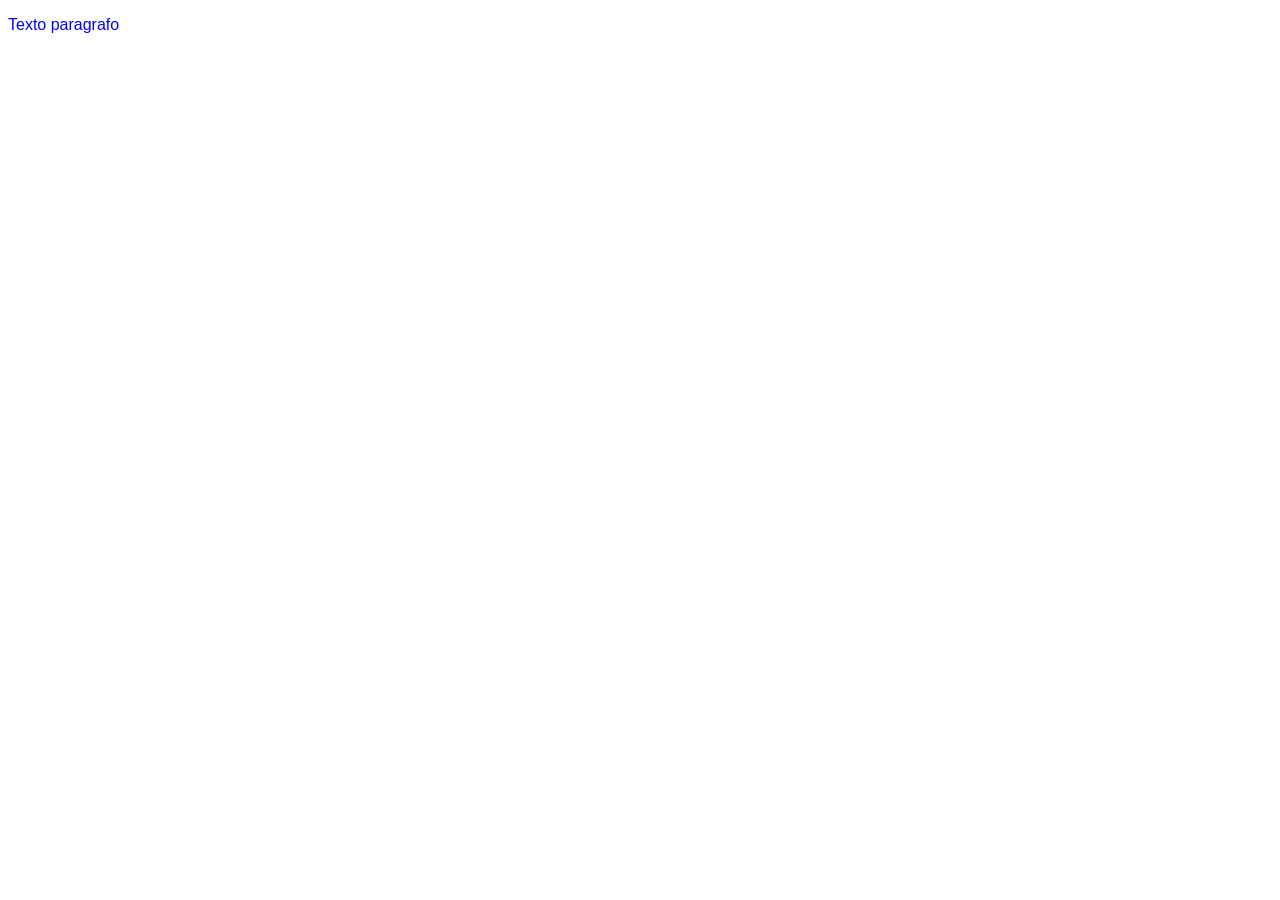
==== CSS/index.html @ 6d89917b "1" ====
<!DOCTYPE html>
<html lang="pt-br">
<head>
    <meta charset="UTF-8">
    <meta name="viewport" content="width=device-width, initial-scale=1.0">
    <link rel="stylesheet" href="style.css">
    <title>Document</title>
</head>
<body>
   <p>Texto paragrafo</p>
</body>
</html>
---- CSS/style.css ----
*{
    font-family: Arial, Helvetica, sans-serif;
}

p{
    color: blue;
}
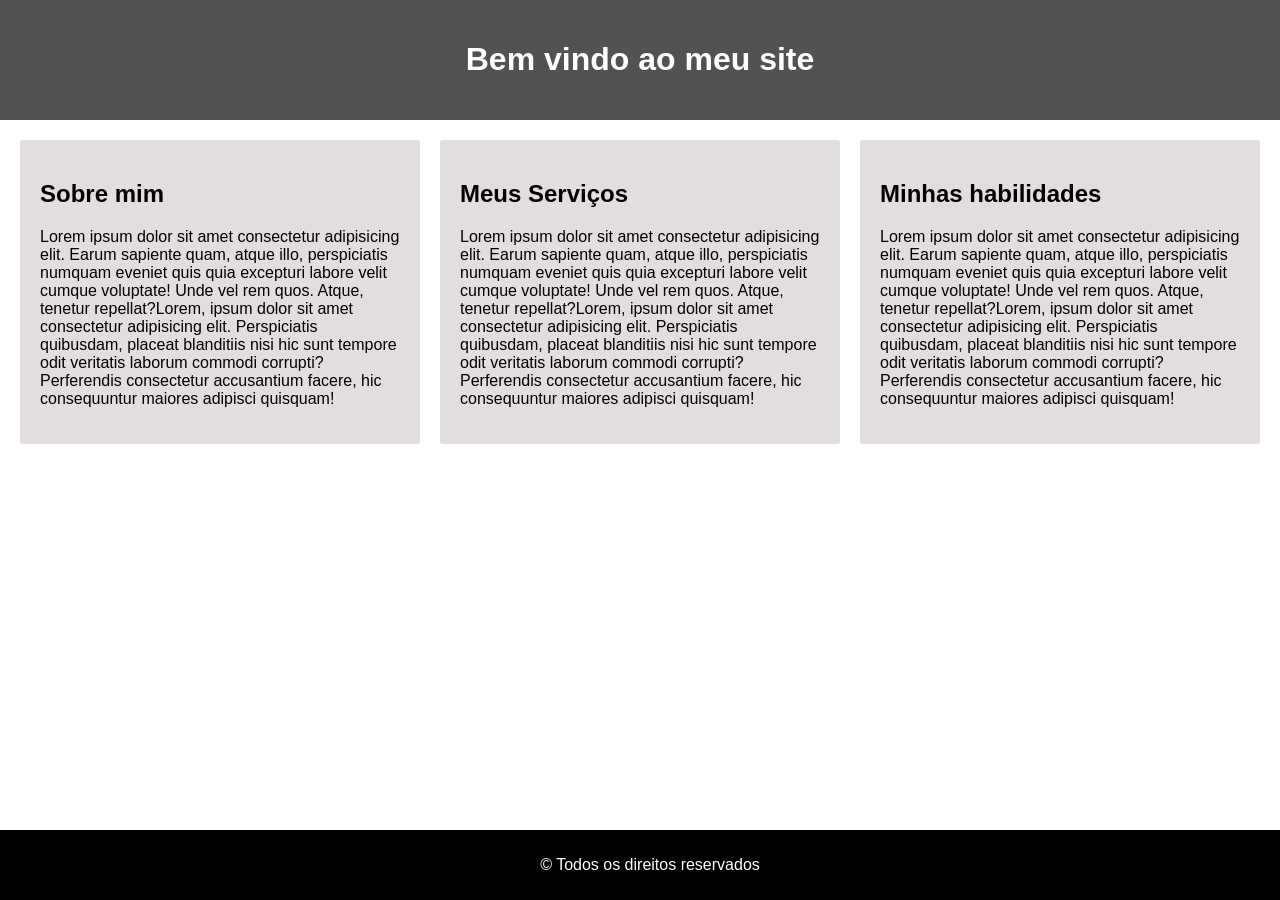
==== commit 7d599293: "portifolio" ====
--- a/CSS/index.html
+++ b/CSS/index.html
@@ -4,9 +4,31 @@
     <meta charset="UTF-8">
     <meta name="viewport" content="width=device-width, initial-scale=1.0">
     <link rel="stylesheet" href="style.css">
-    <title>Document</title>
+    <title>Portifólio - Marcelo Dutra de Carvalho</title>
 </head>
 <body>
-   <p>Texto paragrafo</p>
+   <header>
+        <h1>Bem vindo ao meu site</h1>
+   </header>
+
+   <main>
+        <section class="content">
+            <h2>Sobre mim</h2>
+            <p>Lorem ipsum dolor sit amet consectetur adipisicing elit. Earum sapiente quam, atque illo, perspiciatis numquam eveniet quis quia excepturi labore velit cumque voluptate! Unde vel rem quos. Atque, tenetur repellat?Lorem, ipsum dolor sit amet consectetur adipisicing elit. Perspiciatis quibusdam, placeat blanditiis nisi hic sunt tempore odit veritatis laborum commodi corrupti? Perferendis consectetur accusantium facere, hic consequuntur maiores adipisci quisquam!</p>
+        </section>
+        <section class="content">
+            <h2>Meus Serviços</h2>
+            <p>Lorem ipsum dolor sit amet consectetur adipisicing elit. Earum sapiente quam, atque illo, perspiciatis numquam eveniet quis quia excepturi labore velit cumque voluptate! Unde vel rem quos. Atque, tenetur repellat?Lorem, ipsum dolor sit amet consectetur adipisicing elit. Perspiciatis quibusdam, placeat blanditiis nisi hic sunt tempore odit veritatis laborum commodi corrupti? Perferendis consectetur accusantium facere, hic consequuntur maiores adipisci quisquam!</p>
+        </section>
+        <section class="content">
+            <h2>Minhas habilidades</h2>
+            <p>Lorem ipsum dolor sit amet consectetur adipisicing elit. Earum sapiente quam, atque illo, perspiciatis numquam eveniet quis quia excepturi labore velit cumque voluptate! Unde vel rem quos. Atque, tenetur repellat?Lorem, ipsum dolor sit amet consectetur adipisicing elit. Perspiciatis quibusdam, placeat blanditiis nisi hic sunt tempore odit veritatis laborum commodi corrupti? Perferendis consectetur accusantium facere, hic consequuntur maiores adipisci quisquam!</p>
+        </section>
+        
+   </main>
+
+   <footer>
+        <p>&copy; Todos os direitos reservados</p>
+   </footer>
 </body>
 </html>
--- a/CSS/style.css
+++ b/CSS/style.css
@@ -1,7 +1,35 @@
-*{
+body{
     font-family: Arial, Helvetica, sans-serif;
+    margin: 0;
 }
 
-p{
-    color: blue;
+header{
+    background-color: #535151;
+    color: #fff;
+    padding: 20px;
+    text-align: center;
+}
+
+main{
+    display: grid;
+    grid-template-columns: repeat(auto-fit, minmax(300px,1fr));
+    gap: 20px;
+    padding: 20px;
+
+}
+
+.content{
+    background-color: #e2dede;
+    padding: 20px;
+    border-radius: 3px;
+}
+
+footer{
+    background-color: black;
+    color: white;
+    text-align: center;
+    padding: 10px;
+    position: fixed;
+    bottom: 0;
+    width: 100%;
 }
